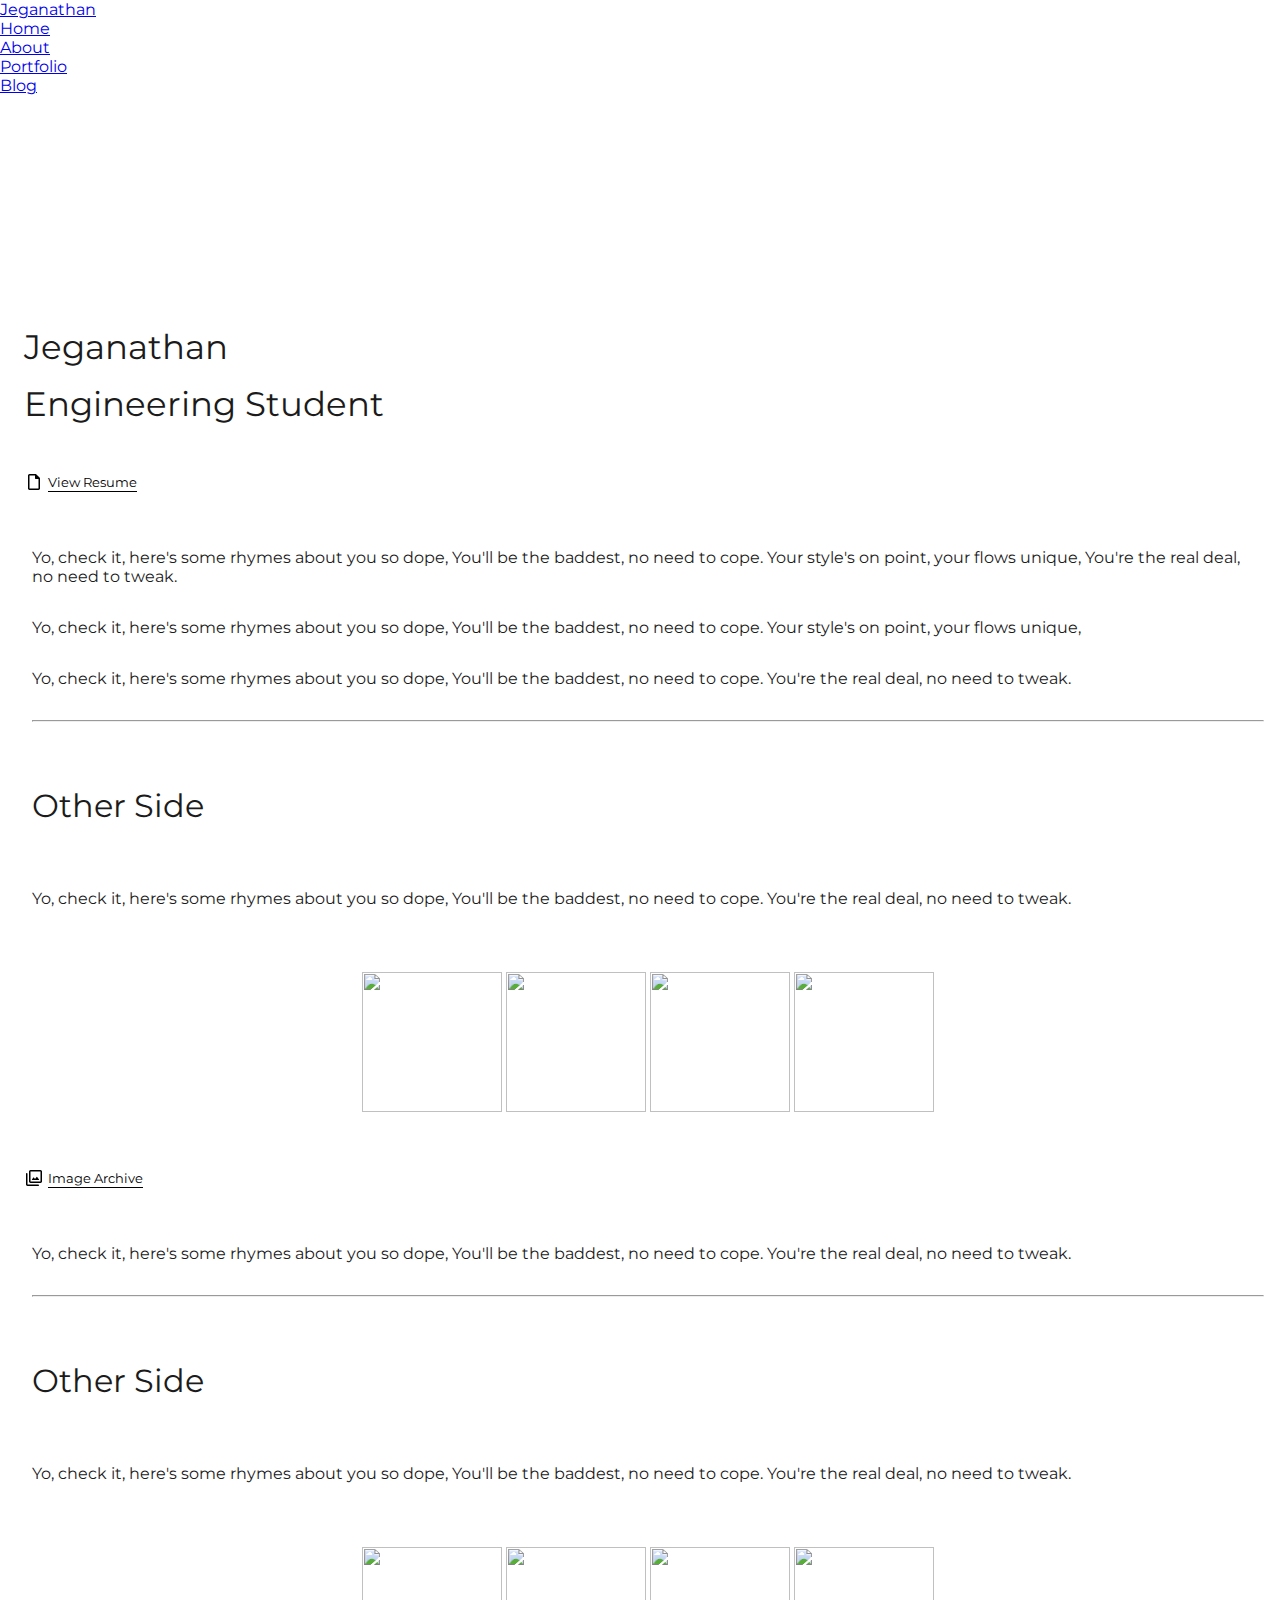
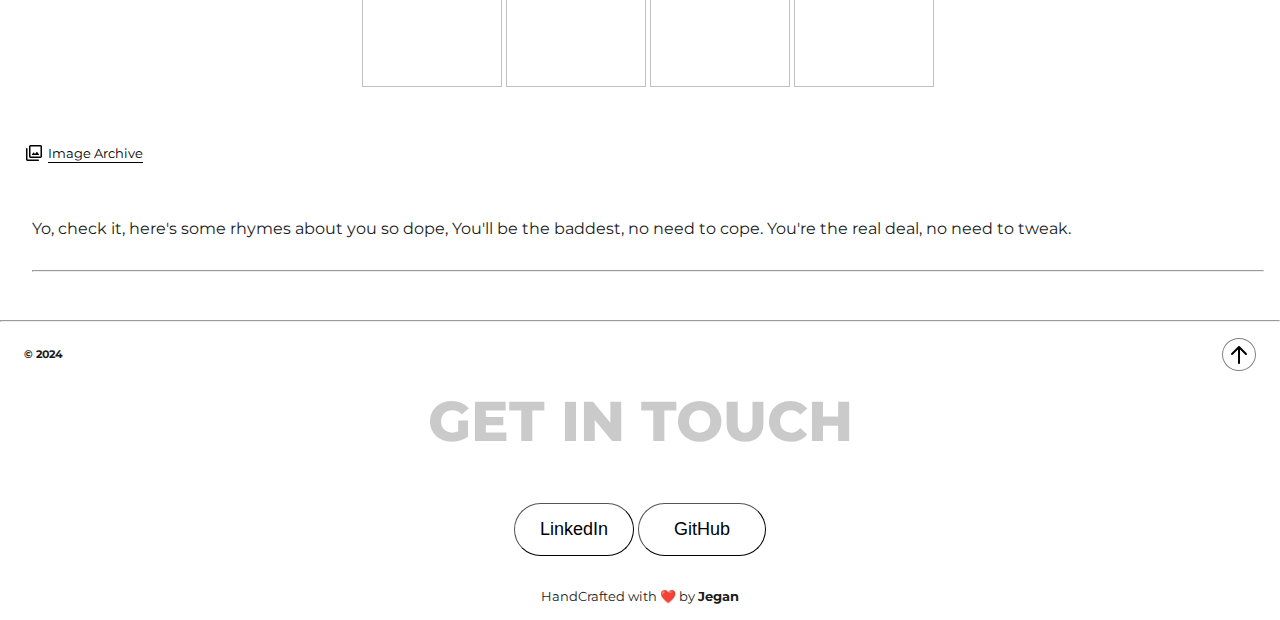
==== Pages/about.html @ 1c6b2d61 "Add files via upload" ====
<!DOCTYPE html>
<html lang="en">
<head>
    <meta charset="UTF-8">
    <meta name="viewport" content="width=device-width, initial-scale=1.0">
    <link rel="stylesheet" href="../style.css">
    <link rel="preconnect" href="https://fonts.googleapis.com">
    <link rel="preconnect" href="https://fonts.gstatic.com" crossorigin>
    <link href="https://fonts.googleapis.com/css2?family=Montserrat:ital,wght@0,100..900;1,100..900&display=swap" rel="stylesheet">
    <link rel="stylesheet" href="https://fonts.googleapis.com/css2?family=Material+Symbols+Rounded:opsz,wght,FILL,GRAD@20..48,100..700,0..1,-50..200" />
    <title></title>

    <style>
        * {
            margin: 0;
            padding: 0;
            box-sizing: border-box;
        }
        .top-space {
            height: 23vh;
        }

        .about-name {
            margin: 16px;
            padding: 8px;
            font-size: 2.1rem;
            display: flex;
            flex-direction: column;
            gap: 16px;
            font-weight: normal;
            text-align: left;
            text-wrap: wrap;
            line-height: normal;
        }

        .about-resume-link {
            margin-top: 32px;
            margin-bottom: 32px;
            margin-left: 16px;
            padding: 8px;
            display: flex;
            align-items: center;
            gap: 4px;
            font-size: small;
        }

        .about-resume-link > a {
            color: black;
            text-underline-offset: 4px;
        }
    
        .about-content, .love-for-nature {
            margin-top: 32px;
            margin-bottom: 32px;
            margin-left: 16px;
            padding: 16px;
            display: flex;
            flex-direction: column;
            gap: 2rem;
        }

        .other-side {
            margin-top: 32px;
            margin-bottom: 32px;
            margin-left: 16px;
            padding: 16px;
            font-size: 2rem;
        }
        

        .image-section {
            margin-top: 32px;
            margin-bottom: 32px;
            margin-left: 16px;
            padding: 16px;
           display: flex;
           flex-wrap: wrap;
           justify-content: center;
           align-items: center;
           gap: 4px;
        }

        .image-section img {
            height: 140px;
            width: 140px;
            object-fit: cover;
        }

        .image-section img:hover {
            height: 140px;
            width: 140px;
            object-fit: cover;
        }
    </style>
</head>
<body>
    <header>
        <div class="navbar">
            <div class="nav-left">
                <a href="#">Jeganathan</a>
            </div>
            <div class="nav-right">
                <ul class="nav-list">
                    <li><a href="../index.html"><span class="nav-links">Home</span></a></li>
                    <li><a href="./about.html" id="home-link"><span class="nav-links">About</span></a></li>
                    <li><a href="./Portfolio.html"><span class="nav-links">Portfolio</span></a></li>
                    <li><a href="./blog.html"><span class="nav-links">Blog</span></a></li>
                </ul>
            </div>
            
        </div>
    </header>
    
    <div class="top-space">
        
    </div>

    <main>
        <div class="about-name">
            <p class="main-name">Jeganathan</p>
            <p class="about-desig">
                Engineering Student
            </p>
        </div>

        <div class="about-resume-link">
            <svg xmlns="http://www.w3.org/2000/svg" height="20px" viewBox="0 -960 960 960" width="20px" fill="#000000"><path d="M263.72-96Q234-96 213-117.15T192-168v-624q0-29.7 21.15-50.85Q234.3-864 264-864h282q14.22 0 27.11 5Q586-854 597-843l150 150q11 11 16 23.89t5 27.11v474q0 29.7-21.16 50.85Q725.68-96 695.96-96H263.72ZM528-660v-132H264v624h432v-456H564q-15.3 0-25.65-10.35Q528-644.7 528-660ZM264-792v168-168 624-624Z"/></svg>
            <a href="">View Resume</a>
        </div>
    </main>
    
    <div class="about-content">
        <p>
            Yo, check it, here's some rhymes about you so dope,
            You'll be the baddest, no need to cope.
            Your style's on point, your flows unique,
            You're the real deal, no need to tweak.
        </p>
        <p>
            Yo, check it, here's some rhymes about you so dope,
            You'll be the baddest, no need to cope.
            Your style's on point, your flows unique,
        </p>
        <p>
            Yo, check it, here's some rhymes about you so dope,
            You'll be the baddest, no need to cope.
            You're the real deal, no need to tweak.
        </p>

        <hr>
    </div>
    
    <section>
        <div class="other-side">
            <p>Other Side</p>
        </div>

        <div class="love-for-nature">
            <p>
                Yo, check it, here's some rhymes about you so dope,
                You'll be the baddest, no need to cope.
                You're the real deal, no need to tweak.
            </p>
        </div>

        <div class="image-section">
                <img src="https://encrypted-tbn0.gstatic.com/images?q=tbn:ANd9GcQ4TlzxCYjLXuJwfK7OJ3q3_KZW5cvxssGj4w&s" alt="">
                <img src="https://images.squarespace-cdn.com/content/v1/58d9240cbf629acc7be45d6d/73c20a97-e6b5-4f87-b25b-4f9c6440774b/DarkAcademia_henry-be-unsplash.jpg" alt="">
                <img src="https://mrwallpaper.com/images/high/dark-aesthetic-computer-forest-88ujy4dqdzx9lwpi.jpg" alt="">
                <img src="https://i.pinimg.com/236x/88/8c/a0/888ca0f9caf9836cb8698ffc7b9d08ae.jpg" alt="">
        </div>

        <div class="about-resume-link">
            <svg xmlns="http://www.w3.org/2000/svg" height="20px" viewBox="0 -960 960 960" width="20px" fill="#000000"><path d="m528-432-52-69q-5.25-8-14-8t-14 8l-66 88q-7 9-2.19 19 4.82 10 16.19 10h312q11.38 0 16.19-10 4.81-10-2.19-19l-90-120q-5.25-8-14-8t-14 8l-76 101ZM312-240q-29.7 0-50.85-21.15Q240-282.3 240-312v-480q0-29.7 21.15-50.85Q282.3-864 312-864h480q29.7 0 50.85 21.15Q864-821.7 864-792v480q0 29.7-21.15 50.85Q821.7-240 792-240H312Zm0-72h480v-480H312v480ZM168-96q-29.7 0-50.85-21.15Q96-138.3 96-168v-516q0-15.3 10.29-25.65Q116.58-720 131.79-720t25.71 10.35Q168-699.3 168-684v516h516q15.3 0 25.65 10.29Q720-147.42 720-132.21t-10.35 25.71Q699.3-96 684-96H168Zm144-696v480-480Z"/></svg>
            <a href="">Image Archive</a>
        </div>

        <div class="love-for-nature">
            <p>
                Yo, check it, here's some rhymes about you so dope,
                You'll be the baddest, no need to cope.
                You're the real deal, no need to tweak.
            </p>

            <hr>
        </div>

        
    </section>

    
    <section>
        <div class="other-side">
            <p>Other Side</p>
        </div>

        <div class="love-for-nature">
            <p>
                Yo, check it, here's some rhymes about you so dope,
                You'll be the baddest, no need to cope.
                You're the real deal, no need to tweak.
            </p>
        </div>

        <div class="image-section">
                <img src="https://encrypted-tbn0.gstatic.com/images?q=tbn:ANd9GcQ4TlzxCYjLXuJwfK7OJ3q3_KZW5cvxssGj4w&s" alt="">
                <img src="https://images.squarespace-cdn.com/content/v1/58d9240cbf629acc7be45d6d/73c20a97-e6b5-4f87-b25b-4f9c6440774b/DarkAcademia_henry-be-unsplash.jpg" alt="">
                <img src="https://mrwallpaper.com/images/high/dark-aesthetic-computer-forest-88ujy4dqdzx9lwpi.jpg" alt="">
                <img src="https://i.pinimg.com/236x/88/8c/a0/888ca0f9caf9836cb8698ffc7b9d08ae.jpg" alt="">
        </div>

        <div class="about-resume-link">
            <svg xmlns="http://www.w3.org/2000/svg" height="20px" viewBox="0 -960 960 960" width="20px" fill="#000000"><path d="m528-432-52-69q-5.25-8-14-8t-14 8l-66 88q-7 9-2.19 19 4.82 10 16.19 10h312q11.38 0 16.19-10 4.81-10-2.19-19l-90-120q-5.25-8-14-8t-14 8l-76 101ZM312-240q-29.7 0-50.85-21.15Q240-282.3 240-312v-480q0-29.7 21.15-50.85Q282.3-864 312-864h480q29.7 0 50.85 21.15Q864-821.7 864-792v480q0 29.7-21.15 50.85Q821.7-240 792-240H312Zm0-72h480v-480H312v480ZM168-96q-29.7 0-50.85-21.15Q96-138.3 96-168v-516q0-15.3 10.29-25.65Q116.58-720 131.79-720t25.71 10.35Q168-699.3 168-684v516h516q15.3 0 25.65 10.29Q720-147.42 720-132.21t-10.35 25.71Q699.3-96 684-96H168Zm144-696v480-480Z"/></svg>
            <a href="">Image Archive</a>
        </div>

        <div class="love-for-nature">
            <p>
                Yo, check it, here's some rhymes about you so dope,
                You'll be the baddest, no need to cope.
                You're the real deal, no need to tweak.
            </p>

            <hr>
        </div>

        
    </section>
    




    <hr>
    <footer>

        <div class="footer-twin">
            <div><h6>&copy; 2024</h6></div>
            <div><button onclick="window.location.href='#'"><img src="../Assets/Icons/up-arrow-svgrepo-com.svg" alt="back to top"></button></div>
        </div>

        <h1>GET IN TOUCH</h1>
       

        <div class="footer-buttons">
            <button onclick="window.location.href='https://www.linkedin.com/in/jeganathans/'" id="one">LinkedIn</button>
            <button onclick="window.location.href='https://github.com/'" id="two">GitHub</button>
            <button onclick="window.location.href='Contact.html'" id="desktop" >Contact Form</button>
            <P>HandCrafted with ❤️ by <span class="bold">Jegan</span></P>
        </div>
    </footer>

</body>





<script src="script.js"></script>

<script>
    document.getElementById('home-link').classList.add('active');

</script>
</html>
---- style.css ----
html {
  scroll-behavior: smooth;
}
/* Default Styles (Desktop First) */
body {
  font-family: "Montserrat", sans-serif;
  background-color: #ffffff;
  color: #1b1b1b;
  margin: 0;
  padding: 0;
}


::-webkit-scrollbar {
  display: none;
}


 *{
  -ms-overflow-style: none;  /* IE and Edge */
  scrollbar-width: none;  /* Firefox */
}
.container {
  width: 80%;
  margin: 0 auto;
  padding: 20px;
  background-color: #ffffff;
}





/* Mobile Styles (Using Media Query) */
@media only screen and (max-width: 768px) {

  .nav-left {
      display: none;

  }

  /* Navbar container */

      .navbar {
          position: fixed;
          top: 0;
          width: 100%;
          background-color: rgba(255, 255, 255, 0.604); /* Semi-transparent background */
          backdrop-filter: blur(4px); /* Background blur effect */
          padding: 10px 0;
          display: flex;
          justify-content: center; /* Center the navbar */
          z-index: 1000; /* Ensure it stays above other content */
          border-bottom: .5px solid rgb(128, 128, 128, 0.5);
          
      }

      /* Navbar list */
      .nav-list {
          list-style: none;
          display: flex;
          margin: 0;
          padding: 0;
      }

      /* Navbar items */
      .nav-list li {
          margin: 0;
          padding: 0;
          margin-top: 8px;
          margin-bottom: 6px;
      }

      /* Navbar links */
      .nav-list a {
          text-decoration: none;
          color: rgb(0, 0, 0);
          padding: 10px 15px;
          transition: 0.3s;
      }

      .nav-list a:hover {
          text-decoration: underline;
          font-weight: bold;
          transition: 0.3s;
      }
      .nav-list a.active {
          text-decoration: underline;
          font-weight: bold;
      }

      .nav-list a .nav-links {
        font-size: small;
      }
  
      .hero-section {
          margin-top: 50%;

      }
      

      @keyframes typing {
          from { width: 0 }
          to { width: 100% }
      }
      
      @keyframes blink-caret {
          from, to { border-color: transparent }
          50% { border-color: black; }
      }

      .changing-text {
          display: inline;
          border-right: 2px solid black;
          overflow: hidden;
          height: max-content;
          animation: typing 1s steps(30, end), blink-caret 1s step-end infinite;
      }

      h1 {
          font-weight:bolder;
      }
      .hero-section {
          width: 75%;
          margin-bottom: 112px;
      }
       .hero-btn {
          display: none;
       }
       
       .hero-btn-black {
          background-color: #ffffff;
          padding: 15px 25px;
          margin-top: 32px;
          border-radius: 50px;
          border-width:0.8px;
          color: #000000;
          transition: 0.2s ease-in-out;
       }
       .hero-btn-black:hover {
          background-color: #000000;
          padding: 15px 25px;
          margin-top: 32px;
          border-radius: 50px;
          border-width:0.8px;
          color: #ffffff;
          transition: 0.2s ease-in-out;
       }

       .hero-section > p {
          font-size: small;
       }

       .container, .portfolio-section {
         height: max-content;
         margin: auto;
         text-align: center;
       }

       .main-section {
        height: 60vh;
       }


       
}



       /* On my desk section */
       .ongoing-work, .ongoing-work >.container{
        background: #000000;
       }
       .ongoing-work, .ongoing-work >.container {
        color: white;
       }

       .work-cards .work {
        margin-bottom: 32px;
        max-width: 480px;
        border: 0.5px solid rgb(255, 255, 255);
        padding: 16px;
        border-radius: 0.25rem;
        background: #000000;
       }

       .work-cards .work img {
        object-fit: cover;
        width: 100%;
        border-radius: 0.25rem;
        border: 0.5px solid rgba(156, 156, 156, 0.314)
       }

       
       .work {
        text-align: left;
        color: white;
     }

       .work-cards .work p {
          font-size: small;
          margin-bottom: 32px;
       }

       .work-cards .work a {
        font-size: small;
        text-decoration: none;
        color: white;
        border: 0.25px solid white;
        padding: 8px 16px;
        border-radius: 1.5rem;
     }
       .work-cards .work a:hover {
        font-size: small;
        text-decoration: none;
        color: rgb(0, 0, 0);
        border: 0.25px solid rgb(0, 0, 0);
        padding: 8px 16px;
        border-radius: 1.5rem;
        background-color: #ffffff;
        transition: 0.3s;
     }

     .work-content {
      padding-bottom: 16px;
     }

       /*********  portfolio section ********/
       .container, .portfolio-section {
         height: max-content;
         margin: auto;
         text-align: center;
         padding: auto;
         margin-bottom: 48px;

       }

       #liltext {
        font-size: small;
       }
       .portfolio-section h2, .ongoing-work h2{
          padding: 16px;
          margin-bottom: 32px;
          margin-top: -30px;
       }


        .cards a {
          text-decoration: none;
          color: #000000;
          transition: ease 0.3s;
        } 
        
        .cards .card:hover {
          background-color: #000000;
          color: #ffffff;
          font-size: 1.1rem;
          transition: ease 0.3s;
          
        }

        .cards p {
          font-size: medium;

        }
        .cards .card {
          border: .9px solid grey;
          margin-top: 16px;
          border-radius: 8px;
          padding-left: 16px;
          padding-right: 16px;
          height: 160px;
          transition: ease 0.3s;
        }




        /********* Foooter styleee*************/

        footer {
          margin: auto;
          text-align: center;
          padding: 16px;
  
          
        }
        
        .footer-twin {
          display: flex;
          justify-content: space-between;
          align-items: center;
          gap: 64px;
          margin-left: 8px;
          margin-right: 8px;
        }

        .footer-twin button {
          background-color: #ffffff;
          border: 0.5px solid grey;
          border-radius: 100%;
          padding-top: 4px;
          padding-left: 4px;
          padding-right: 4px;
        }
    

        footer h1 {
          font-size: 56px;
          font-weight: 800;
          color: rgba(0, 0, 0, 0.206);
          margin: 16px;

        }
      
       .footer-buttons #one{
          font-size: large;
          background-color: #ffffff;
          padding: 15px 25px;
          margin-top: 32px;
          border-radius: 50px;
          border-width:0.8px;
          color: #000000;
          transition: 0.2s ease-in-out;
       }

       .footer-buttons #two{
          font-size: large;
          background-color: #ffffff;
          padding: 15px 35px;
          margin-top: 32px;
          margin-bottom: 32px;
          border-radius: 50px;
          border-width:0.8px;
          color: #000000;
          transition: 0.2s ease-in-out;
       }

       #one:hover {
          background-color: #000000;
          color: #ffffff;
       }
       #two:hover {
          background-color: #000000;
          color: #ffffff;
       }


       footer p {
          font-size: small;
       }

       footer p .bold {
          font-weight: bold;
      }

       
       
       #desktop {
          display: none;
       }
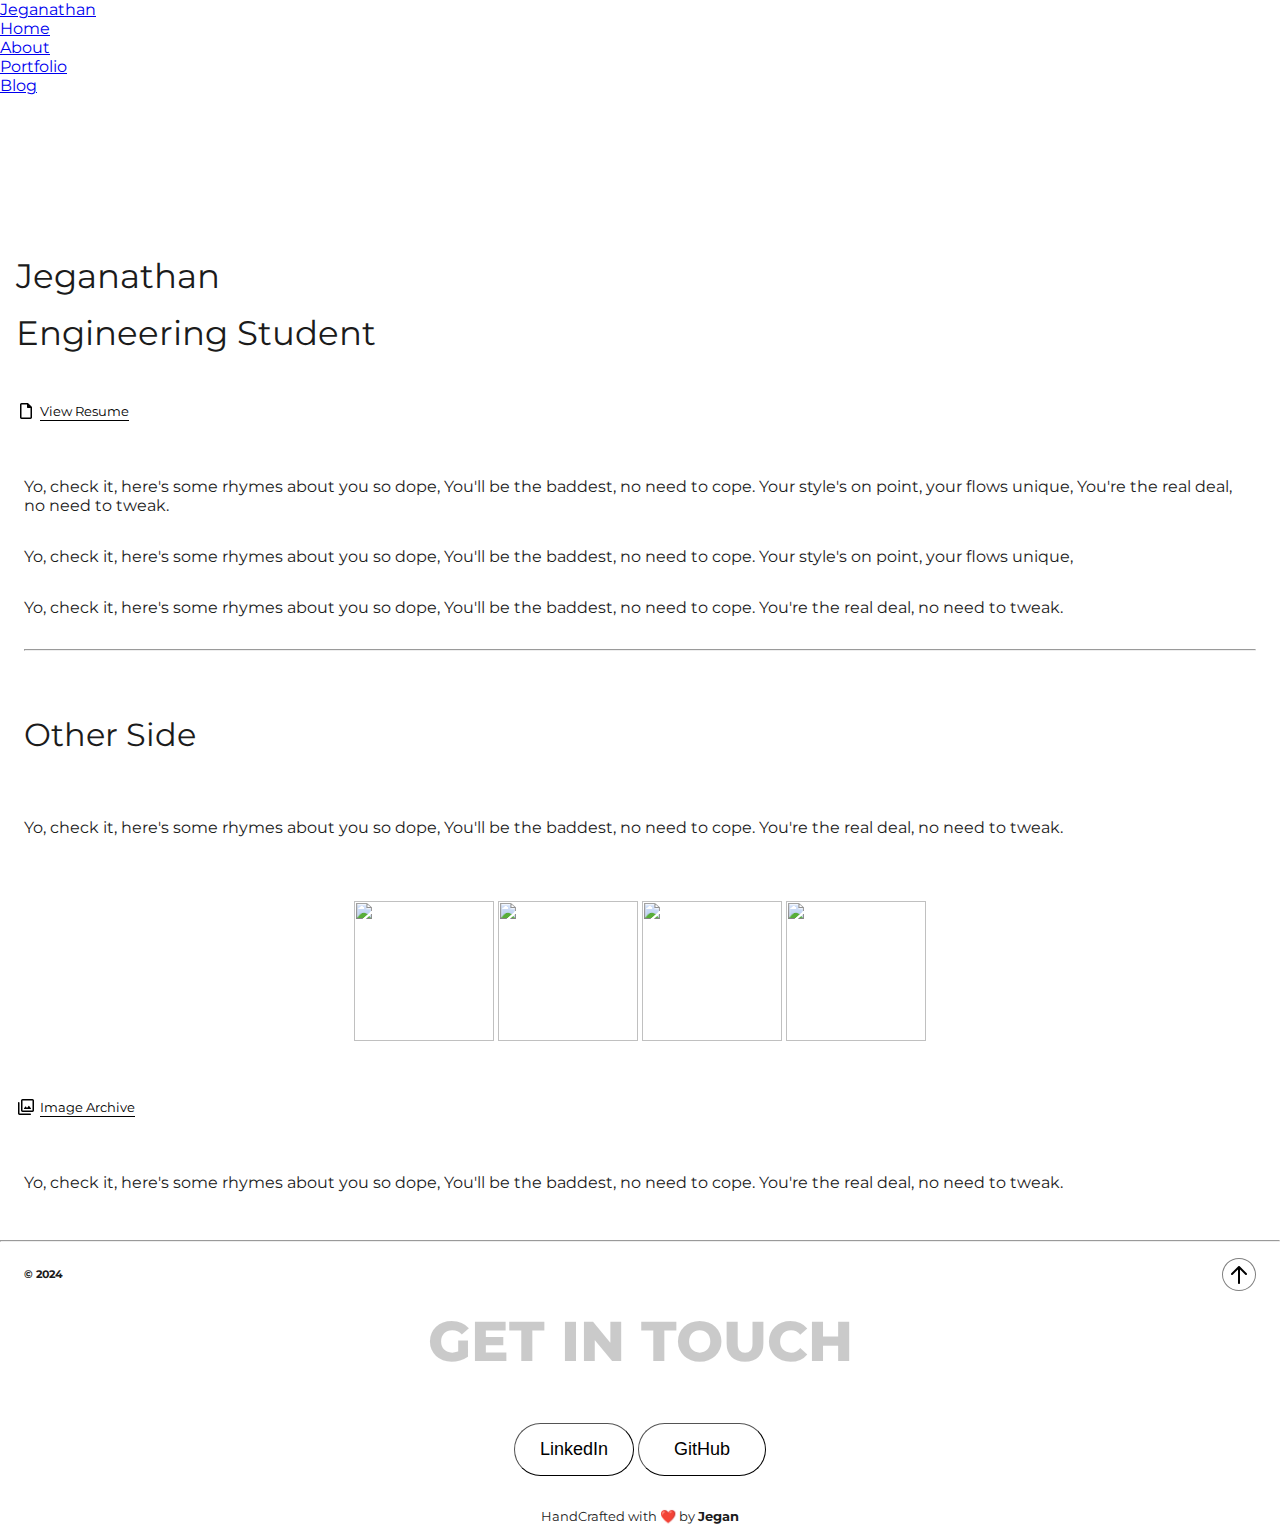
==== commit 191c8f11: "Add files via upload" ====
--- a/Pages/about.html
+++ b/Pages/about.html
@@ -17,11 +17,11 @@
             box-sizing: border-box;
         }
         .top-space {
-            height: 23vh;
+            height: 16vh;
         }
 
         .about-name {
-            margin: 16px;
+            margin: 8px;
             padding: 8px;
             font-size: 2.1rem;
             display: flex;
@@ -36,7 +36,8 @@
         .about-resume-link {
             margin-top: 32px;
             margin-bottom: 32px;
-            margin-left: 16px;
+            margin-left: 8px;
+            margin-right: 8px;
             padding: 8px;
             display: flex;
             align-items: center;
@@ -52,7 +53,8 @@
         .about-content, .love-for-nature {
             margin-top: 32px;
             margin-bottom: 32px;
-            margin-left: 16px;
+            margin-left: 8px;
+            margin-right: 8px;
             padding: 16px;
             display: flex;
             flex-direction: column;
@@ -62,7 +64,8 @@
         .other-side {
             margin-top: 32px;
             margin-bottom: 32px;
-            margin-left: 16px;
+            margin-left: 8px;
+            margin-right: 8px;
             padding: 16px;
             font-size: 2rem;
         }
@@ -71,13 +74,14 @@
         .image-section {
             margin-top: 32px;
             margin-bottom: 32px;
-            margin-left: 16px;
+            margin-left: 8px;
+            margin-right: 8px;
             padding: 16px;
-           display: flex;
-           flex-wrap: wrap;
-           justify-content: center;
-           align-items: center;
-           gap: 4px;
+            display: flex;
+            flex-wrap: wrap;
+            justify-content: center;
+            align-items: center;
+            gap: 4px;
         }
 
         .image-section img {
@@ -87,9 +91,7 @@
         }
 
         .image-section img:hover {
-            height: 140px;
-            width: 140px;
-            object-fit: cover;
+            background-color: aliceblue;
         }
     </style>
 </head>
@@ -150,6 +152,11 @@
         <hr>
     </div>
     
+    <section class="more-bio">
+
+    </section>
+
+
     <section>
         <div class="other-side">
             <p>Other Side</p>
@@ -182,50 +189,13 @@
                 You're the real deal, no need to tweak.
             </p>
 
-            <hr>
         </div>
 
         
     </section>
 
     
-    <section>
-        <div class="other-side">
-            <p>Other Side</p>
-        </div>
-
-        <div class="love-for-nature">
-            <p>
-                Yo, check it, here's some rhymes about you so dope,
-                You'll be the baddest, no need to cope.
-                You're the real deal, no need to tweak.
-            </p>
-        </div>
-
-        <div class="image-section">
-                <img src="https://encrypted-tbn0.gstatic.com/images?q=tbn:ANd9GcQ4TlzxCYjLXuJwfK7OJ3q3_KZW5cvxssGj4w&s" alt="">
-                <img src="https://images.squarespace-cdn.com/content/v1/58d9240cbf629acc7be45d6d/73c20a97-e6b5-4f87-b25b-4f9c6440774b/DarkAcademia_henry-be-unsplash.jpg" alt="">
-                <img src="https://mrwallpaper.com/images/high/dark-aesthetic-computer-forest-88ujy4dqdzx9lwpi.jpg" alt="">
-                <img src="https://i.pinimg.com/236x/88/8c/a0/888ca0f9caf9836cb8698ffc7b9d08ae.jpg" alt="">
-        </div>
-
-        <div class="about-resume-link">
-            <svg xmlns="http://www.w3.org/2000/svg" height="20px" viewBox="0 -960 960 960" width="20px" fill="#000000"><path d="m528-432-52-69q-5.25-8-14-8t-14 8l-66 88q-7 9-2.19 19 4.82 10 16.19 10h312q11.38 0 16.19-10 4.81-10-2.19-19l-90-120q-5.25-8-14-8t-14 8l-76 101ZM312-240q-29.7 0-50.85-21.15Q240-282.3 240-312v-480q0-29.7 21.15-50.85Q282.3-864 312-864h480q29.7 0 50.85 21.15Q864-821.7 864-792v480q0 29.7-21.15 50.85Q821.7-240 792-240H312Zm0-72h480v-480H312v480ZM168-96q-29.7 0-50.85-21.15Q96-138.3 96-168v-516q0-15.3 10.29-25.65Q116.58-720 131.79-720t25.71 10.35Q168-699.3 168-684v516h516q15.3 0 25.65 10.29Q720-147.42 720-132.21t-10.35 25.71Q699.3-96 684-96H168Zm144-696v480-480Z"/></svg>
-            <a href="">Image Archive</a>
-        </div>
-
-        <div class="love-for-nature">
-            <p>
-                Yo, check it, here's some rhymes about you so dope,
-                You'll be the baddest, no need to cope.
-                You're the real deal, no need to tweak.
-            </p>
-
-            <hr>
-        </div>
-
-        
-    </section>
+   
     
 
 
--- a/style.css
+++ b/style.css
@@ -7,6 +7,8 @@
   background-color: #ffffff;
   color: #1b1b1b;
   margin: 0;
+
+  
   padding: 0;
 }
 
@@ -118,11 +120,11 @@
       }
 
       h1 {
-          font-weight:bolder;
+          font-weight:500;
       }
       .hero-section {
-          width: 75%;
-          margin-bottom: 112px;
+          width: 85%;
+          margin-bottom: 96px;
       }
        .hero-btn {
           display: none;
@@ -148,7 +150,9 @@
        }
 
        .hero-section > p {
-          font-size: small;
+          font-size: medium;
+          max-width: 100%;
+          padding: 8px;
        }
 
        .container, .portfolio-section {
@@ -256,12 +260,17 @@
           color: #ffffff;
           font-size: 1.1rem;
           transition: ease 0.3s;
+
+          h3 {
+            color: #ffffff4c;
+          }
           
         }
 
         .cards p {
           font-size: medium;
-
+          padding: 0;
+          margin: 0;
         }
         .cards .card {
           border: .9px solid grey;
@@ -269,12 +278,22 @@
           border-radius: 8px;
           padding-left: 16px;
           padding-right: 16px;
+          padding-top: 8px;
           height: 160px;
           transition: ease 0.3s;
         }
 
-
-
+        .card {
+          position: relative;
+        }
+        
+        .card h3 {
+          position: absolute;
+          top: 0;
+          font-size: xx-large;
+          margin-top: 8px;
+          color: #1b1b1b2d;
+        }
 
         /********* Foooter styleee*************/
 
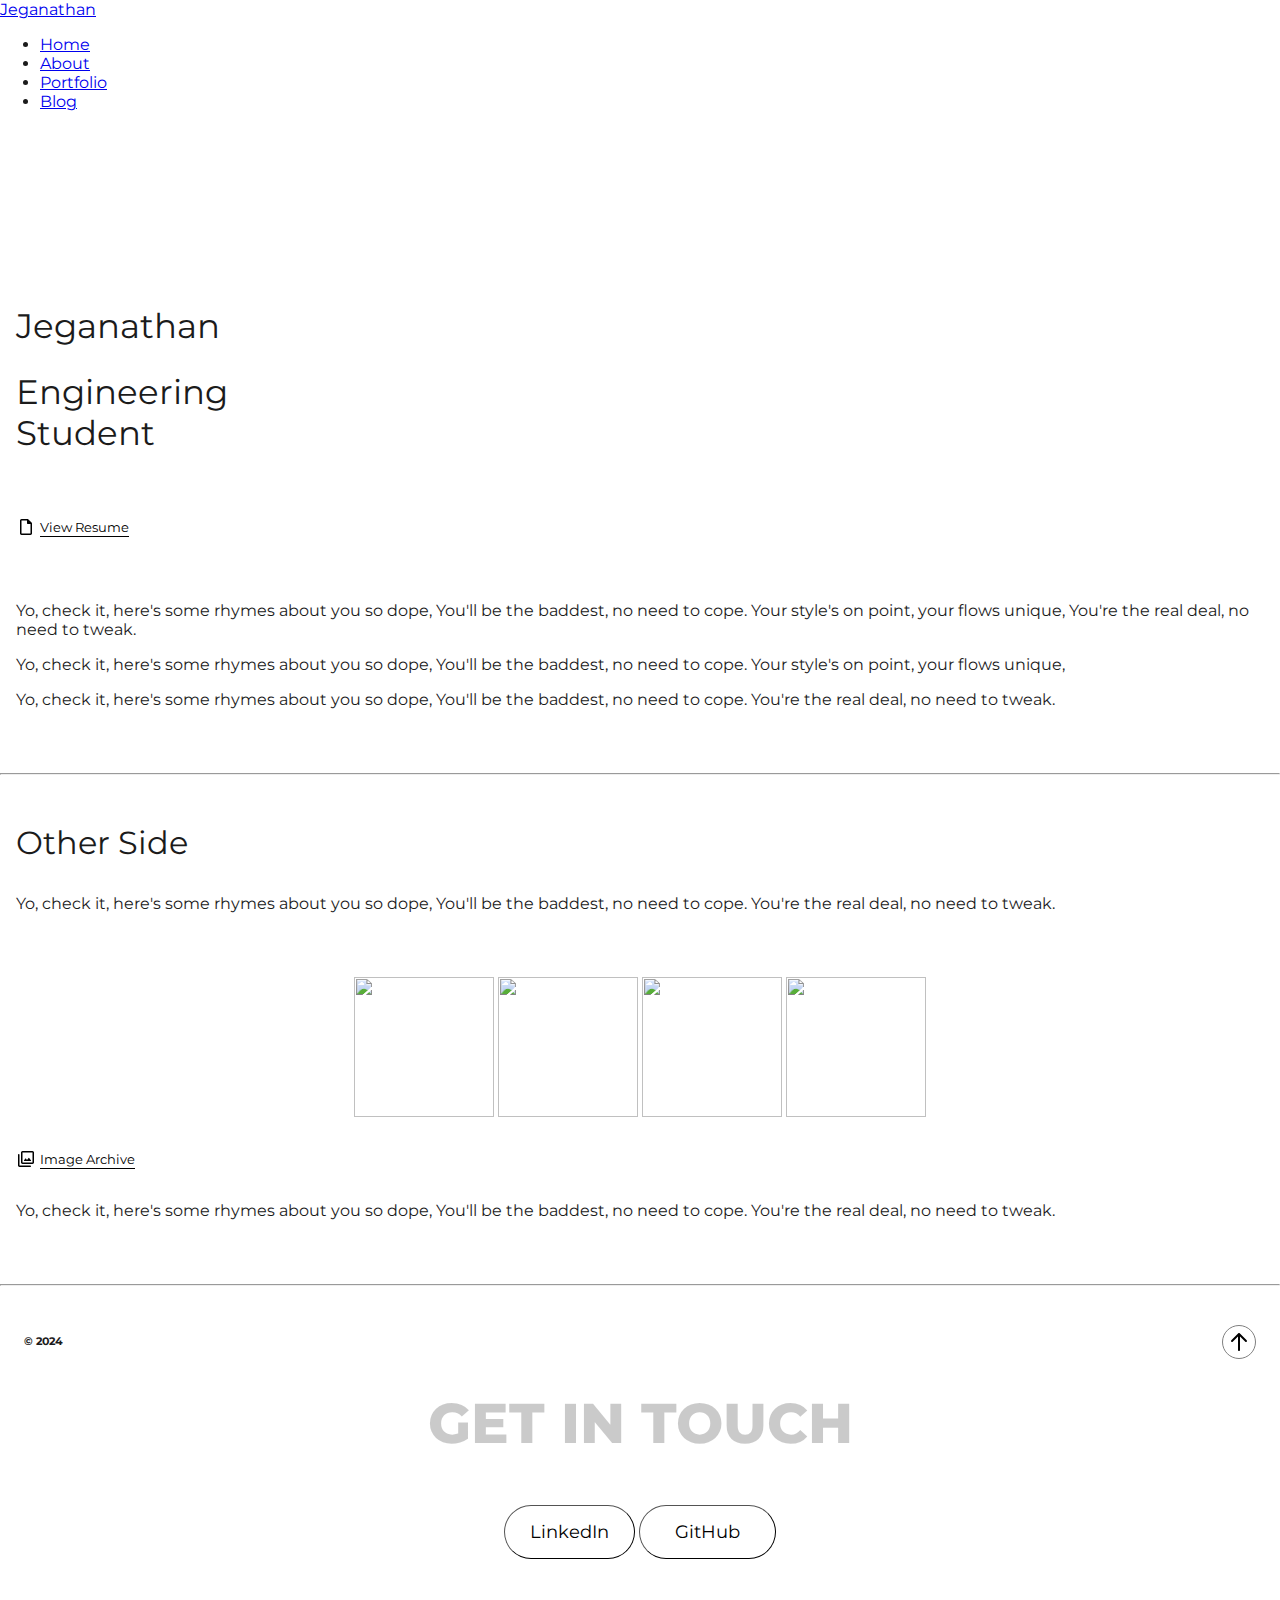
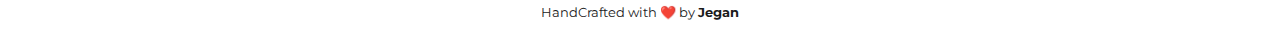
==== commit 184c9045: "Add files via upload" ====
--- a/Pages/about.html
+++ b/Pages/about.html
@@ -11,72 +11,109 @@
     <title></title>
 
     <style>
-        * {
+        body {
             margin: 0;
             padding: 0;
             box-sizing: border-box;
         }
+
         .top-space {
             height: 16vh;
         }
-
-        .about-name {
-            margin: 8px;
-            padding: 8px;
+        main {
+            margin-left: 8px;
+            margin-right: 8px;
+            padding-left: 8px;
+            padding-right: 8px;
             font-size: 2.1rem;
-            display: flex;
-            flex-direction: column;
-            gap: 16px;
-            font-weight: normal;
-            text-align: left;
-            text-wrap: wrap;
-            line-height: normal;
+        }
+        
+        .main-name {
+            margin-bottom: -8px;
+        }
+        .about-desig {
+            margin-bottom: 64px;
+            max-width: min-content;
         }
 
         .about-resume-link {
             margin-top: 32px;
-            margin-bottom: 32px;
-            margin-left: 8px;
-            margin-right: 8px;
-            padding: 8px;
+            margin-bottom: 64px;
             display: flex;
             align-items: center;
             gap: 4px;
             font-size: small;
-        }
-
-        .about-resume-link > a {
-            color: black;
-            text-underline-offset: 4px;
-        }
-    
+            transition: 0.3s smooth;
+        }
+
+        .about-resume-link a {
+            color: black;
+            text-underline-offset: 4px;
+            font-weight: normal;
+            transition: 0.3s smooth;
+        }
+        .about-resume-link a:hover {
+            color: black;
+            text-underline-offset: 4px;
+            font-weight: bold;
+            transition: 0.3s smooth;
+        }
+        
+
+        .image-archive {
+            margin-top: 32px;
+            margin-bottom: 32px;
+            margin-left: 8px;
+            padding-left: 8px;
+            margin-right: 8px;
+            padding-right: 8px;
+            display: flex;
+            align-items: center;
+            gap: 4px;
+            font-size: small;
+            transition: 0.3s smooth;
+        }
+
+        .image-archive a {
+            color: black;
+            text-underline-offset: 4px;
+            font-weight: normal;
+            transition: 0.3s smooth;
+        }
+
+        .image-archive a:hover {
+            color: black;
+            text-underline-offset: 4px;
+            font-weight: bold;
+            transition: 0.3s smooth;
+        }
+        
         .about-content, .love-for-nature {
             margin-top: 32px;
+            margin-bottom: 64px;
+            margin-left: 8px;
+            margin-right: 8px;
+            padding-left: 8px;
+            padding-right: 8px;
+        }
+
+        .other-side {
+            margin-top: 48px;
+            margin-left: 8px;
+            margin-right: 8px;
+            padding-left: 8px;
+            padding-right: 8px;
+            font-size: 2rem;
+        }
+        
+
+        .image-section {
+            margin-top: 32px;
             margin-bottom: 32px;
             margin-left: 8px;
             margin-right: 8px;
-            padding: 16px;
-            display: flex;
-            flex-direction: column;
-            gap: 2rem;
-        }
-
-        .other-side {
-            margin-top: 32px;
-            margin-bottom: 32px;
-            margin-left: 8px;
-            margin-right: 8px;
-            padding: 16px;
-            font-size: 2rem;
-        }
-        
-
-        .image-section {
-            margin-top: 32px;
-            margin-bottom: 32px;
-            margin-left: 8px;
-            margin-right: 8px;
-            padding: 16px;
+            padding-left: 8px;
+            padding-right: 8px;
             display: flex;
             flex-wrap: wrap;
             justify-content: center;
@@ -149,15 +186,11 @@
             You're the real deal, no need to tweak.
         </p>
 
-        <hr>
+       
     </div>
-    
-    <section class="more-bio">
-
-    </section>
-
-
-    <section>
+    <hr>
+
+
         <div class="other-side">
             <p>Other Side</p>
         </div>
@@ -177,7 +210,7 @@
                 <img src="https://i.pinimg.com/236x/88/8c/a0/888ca0f9caf9836cb8698ffc7b9d08ae.jpg" alt="">
         </div>
 
-        <div class="about-resume-link">
+        <div class="image-archive">
             <svg xmlns="http://www.w3.org/2000/svg" height="20px" viewBox="0 -960 960 960" width="20px" fill="#000000"><path d="m528-432-52-69q-5.25-8-14-8t-14 8l-66 88q-7 9-2.19 19 4.82 10 16.19 10h312q11.38 0 16.19-10 4.81-10-2.19-19l-90-120q-5.25-8-14-8t-14 8l-76 101ZM312-240q-29.7 0-50.85-21.15Q240-282.3 240-312v-480q0-29.7 21.15-50.85Q282.3-864 312-864h480q29.7 0 50.85 21.15Q864-821.7 864-792v480q0 29.7-21.15 50.85Q821.7-240 792-240H312Zm0-72h480v-480H312v480ZM168-96q-29.7 0-50.85-21.15Q96-138.3 96-168v-516q0-15.3 10.29-25.65Q116.58-720 131.79-720t25.71 10.35Q168-699.3 168-684v516h516q15.3 0 25.65 10.29Q720-147.42 720-132.21t-10.35 25.71Q699.3-96 684-96H168Zm144-696v480-480Z"/></svg>
             <a href="">Image Archive</a>
         </div>
@@ -192,16 +225,13 @@
         </div>
 
         
-    </section>
-
     
    
     
 
 
 
-
-    <hr>
+<hr>
     <footer>
 
         <div class="footer-twin">
@@ -210,7 +240,7 @@
         </div>
 
         <h1>GET IN TOUCH</h1>
-       
+    
 
         <div class="footer-buttons">
             <button onclick="window.location.href='https://www.linkedin.com/in/jeganathans/'" id="one">LinkedIn</button>
@@ -220,10 +250,8 @@
         </div>
     </footer>
 
+
 </body>
-
-
-
 
 
 <script src="script.js"></script>
--- a/style.css
+++ b/style.css
@@ -19,8 +19,9 @@
 
 
  *{
-  -ms-overflow-style: none;  /* IE and Edge */
-  scrollbar-width: none;  /* Firefox */
+    -ms-overflow-style: none;  /* IE and Edge */
+    scrollbar-width: none;  /* Firefox */
+    -webkit-tap-highlight-color: transparent;
 }
 .container {
   width: 80%;
@@ -138,6 +139,8 @@
           border-width:0.8px;
           color: #000000;
           transition: 0.2s ease-in-out;
+          font-family: inherit;
+          cursor: pointer;
        }
        .hero-btn-black:hover {
           background-color: #000000;
@@ -321,6 +324,8 @@
           padding-top: 4px;
           padding-left: 4px;
           padding-right: 4px;
+          font-family: inherit;
+          cursor: pointer;
         }
     
 
@@ -341,6 +346,8 @@
           border-width:0.8px;
           color: #000000;
           transition: 0.2s ease-in-out;
+          font-family: inherit;
+          cursor: pointer;
        }
 
        .footer-buttons #two{
@@ -353,6 +360,8 @@
           border-width:0.8px;
           color: #000000;
           transition: 0.2s ease-in-out;
+          font-family: inherit;
+          cursor: pointer;
        }
 
        #one:hover {
